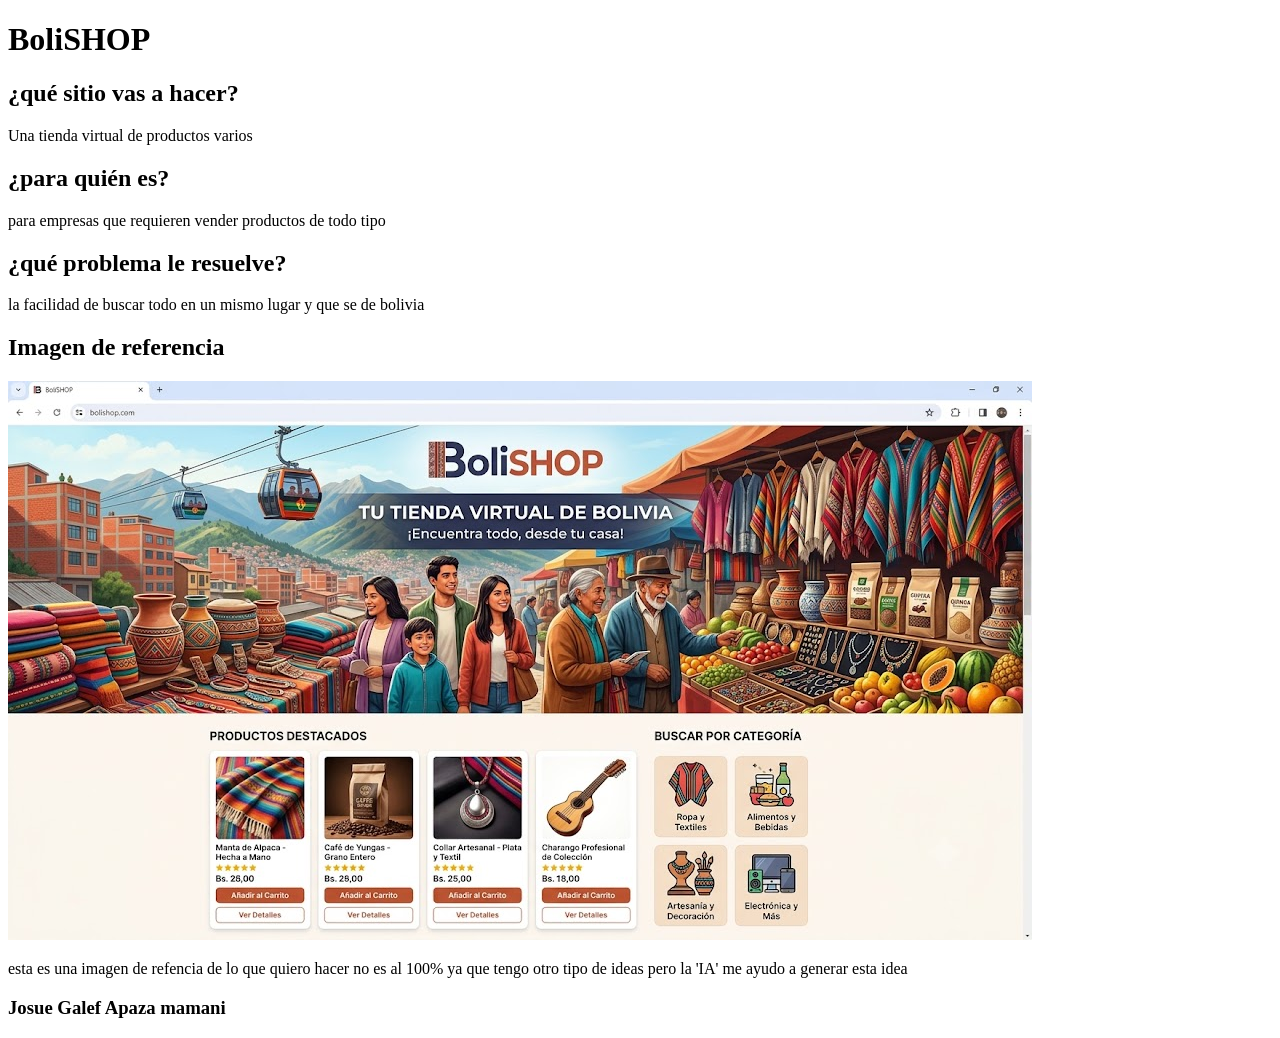
==== idea Negocio/ideNegocio.html @ c01981fe "Update ideNegocio.html" ====
<!DOCTYPE html>
<html lang="en">
<head>
    <meta charset="UTF-8">
    <meta name="viewport" content="width=device-width, initial-scale=1.0">
    <title>BoliSHOP</title>
</head>
<body>
 <h1 >BoliSHOP</h1>
 <h2>¿qué sitio vas a hacer?</h2>
 <p>Una tienda virtual de productos varios</p>
 <h2>¿para quién es?</h2>
 <p>para empresas que requieren vender productos de todo tipo</p>
 <h2>¿qué problema le resuelve? </h2>
 <p>la facilidad de buscar todo en un mismo lugar y que se de bolivia</p>

 <h2>Imagen de referencia</h2>
<img src="imagenes/Posible idea.jpg" alt="Posible idea">
<p>esta es una imagen de refencia de lo que quiero hacer no es al 100% ya que tengo otro tipo de ideas pero la 'IA' me ayudo a generar esta idea</p>
 <h3>Josue Galef Apaza mamani</h3>
</body>
</html>
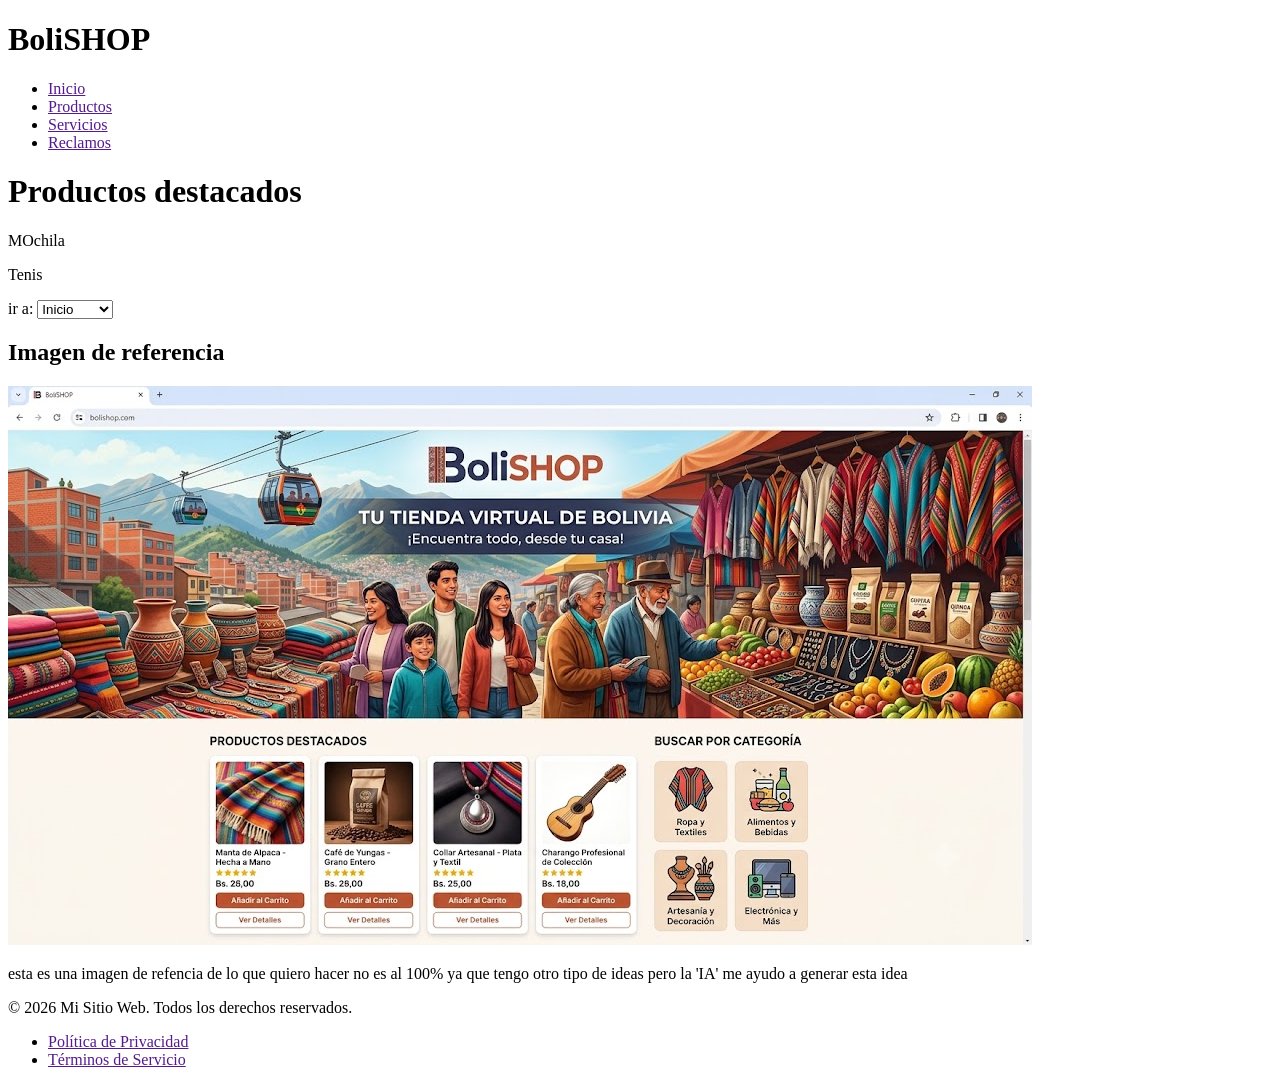
==== commit f82d153b: "segunda entrega Agregue lo que me pide las instrucciones Crea (o mejora) la página principal de tu " ====
--- a/idea Negocio/ideNegocio.html
+++ b/idea Negocio/ideNegocio.html
@@ -5,18 +5,46 @@
     <meta name="viewport" content="width=device-width, initial-scale=1.0">
     <title>BoliSHOP</title>
 </head>
+
+ 
 <body>
- <h1 >BoliSHOP</h1>
- <h2>¿qué sitio vas a hacer?</h2>
- <p>Una tienda virtual de productos varios</p>
- <h2>¿para quién es?</h2>
- <p>para empresas que requieren vender productos de todo tipo</p>
- <h2>¿qué problema le resuelve? </h2>
- <p>la facilidad de buscar todo en un mismo lugar y que se de bolivia</p>
+    <header><h1 >BoliSHOP</h1></header>
 
- <h2>Imagen de referencia</h2>
-<img src="imagenes/Posible idea.jpg" alt="Posible idea">
-<p>esta es una imagen de refencia de lo que quiero hacer no es al 100% ya que tengo otro tipo de ideas pero la 'IA' me ayudo a generar esta idea</p>
- <h3>Josue Galef Apaza mamani</h3>
+<nav class="">
+  <ul>
+    <li><a href="">Inicio</a></li>
+    <li><a href="">Productos</a></li>
+    <li><a href="">Servicios</a></li>
+    <li><a href="">Reclamos</a></li>
+  </ul>
+</nav>
+ 
+<main>
+    <h1>Productos destacados</h1>
+    <p>MOchila</p>
+    <p>Tenis</p>
+    
+    <label for="">ir a:</label>
+  <select name="" id="">
+    <option value="">Inicio</option>
+    <option value="">servicios</option>
+    <option value="">Contacto</option>
+  </select>
+   <h2>Imagen de referencia</h2>
+  <img src="imagenes/Posible idea.jpg" alt="Posible idea">
+  <p>esta es una imagen de refencia de lo que quiero hacer no es al 100% ya que tengo otro tipo de ideas pero la 'IA' me ayudo a generar esta idea</p>
+</main>
+
+<footer class="">
+  <div class="">
+    <p>&copy; 2026 Mi Sitio Web. Todos los derechos reservados.</p>
+    <nav>
+      <ul>
+        <li><a href="">Política de Privacidad</a></li>
+        <li><a href="">Términos de Servicio</a></li>
+      </ul>
+    </nav>
+  </div>
+</footer>
 </body>
-</html>
+</html>
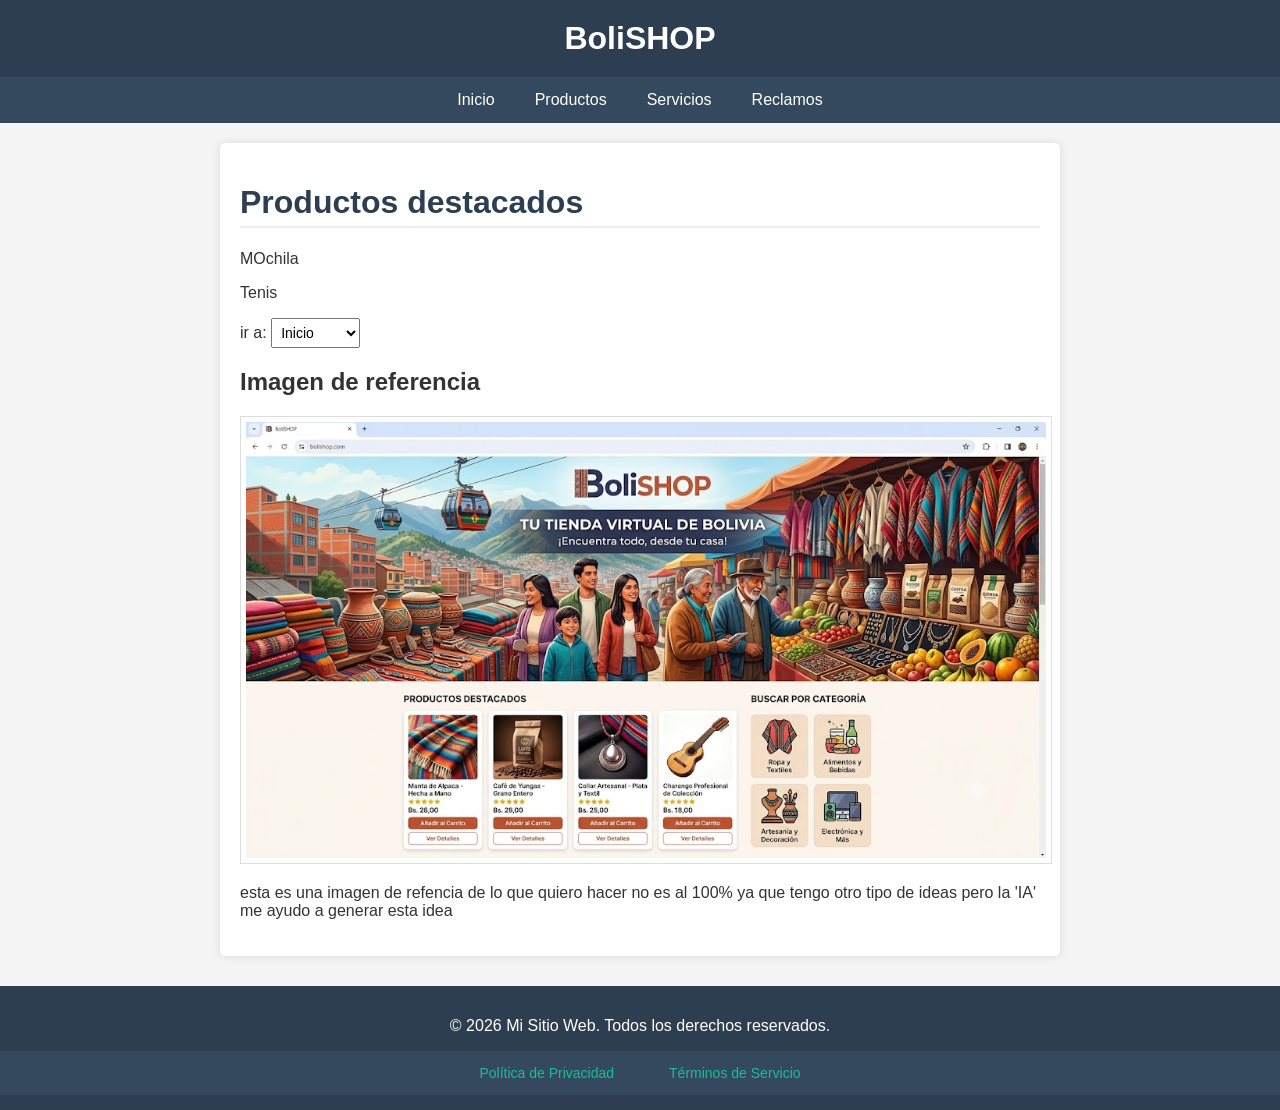
==== commit 2004ab6a: "commit 4 modificar el css para que se adapte" ====
--- a/idea Negocio/ideNegocio.html
+++ b/idea Negocio/ideNegocio.html
@@ -4,6 +4,7 @@
     <meta charset="UTF-8">
     <meta name="viewport" content="width=device-width, initial-scale=1.0">
     <title>BoliSHOP</title>
+    <link rel="stylesheet" href="css/estilos.css">
 </head>
 
  
@@ -23,7 +24,7 @@
     <h1>Productos destacados</h1>
     <p>MOchila</p>
     <p>Tenis</p>
-    
+
     <label for="">ir a:</label>
   <select name="" id="">
     <option value="">Inicio</option>
--- a/idea Negocio/css/estilos.css
+++ b/idea Negocio/css/estilos.css
@@ -0,0 +1,132 @@
+body {
+    font-family: Arial, sans-serif;
+    margin: 0;
+    padding: 0;
+    background-color: #f4f4f4;
+    color: #333;
+}
+
+
+header {
+    background-color: #2c3e50;
+    color: white;
+    text-align: center;
+    padding: 20px 0;
+}
+
+header h1 {
+    margin: 0;
+}
+
+
+nav ul {
+    list-style: none;
+    background-color: #34495e;
+    padding: 0;
+    margin: 0;
+    display: flex;
+    justify-content: center;
+}
+
+nav li {
+    margin: 0;
+}
+
+nav a {
+    display: block;
+    color: white;
+    padding: 14px 20px;
+    text-decoration: none;
+    text-align: center;
+}
+
+nav a:hover {
+    background-color: #1abc9c;
+}
+
+
+main {
+    padding: 20px;
+    max-width: 800px;
+    margin: 20px auto;
+    background-color: white;
+    border-radius: 5px;
+    box-shadow: 0 0 10px rgba(0, 0, 0, 0.1);
+}
+
+main h1 {
+    color: #2c3e50;
+    border-bottom: 2px solid #ecf0f1;
+    padding-bottom: 5px;
+}
+
+
+.producto-item {
+    background-color: #ecf0f1;
+    padding: 8px 12px;
+    margin: 5px 0;
+    border-left: 4px solid #1abc9c;
+}
+
+
+.control-seccion {
+    margin: 20px 0;
+}
+
+select {
+    padding: 5px;
+    font-size: 14px;
+}
+
+img {
+    max-width: 100%;
+    height: auto;
+    border: 1px solid #ddd;
+    padding: 5px;
+    background-color: #fff;
+}
+
+footer {
+    background-color: #2c3e50;
+    color: white;
+    text-align: center;
+    padding: 15px 0;
+    margin-top: 30px;
+}
+
+footer nav ul {
+    list-style: none;
+    padding: 0;
+    display: flex;
+    justify-content: center;
+    gap: 15px;
+    margin-top: 10px;
+}
+
+footer nav a {
+    color: #1abc9c;
+    text-decoration: none;
+    font-size: 14px;
+}
+
+footer nav a:hover {
+    text-decoration: underline;
+}
+
+
+@media (max-width: 600px) {
+
+    nav ul {
+        flex-direction: column;
+        gap: 5px;
+    }
+
+    main {
+        padding: 10px;
+        margin: 10px;
+    }
+
+    .producto-item {
+        margin: 8px 0;
+    }
+}
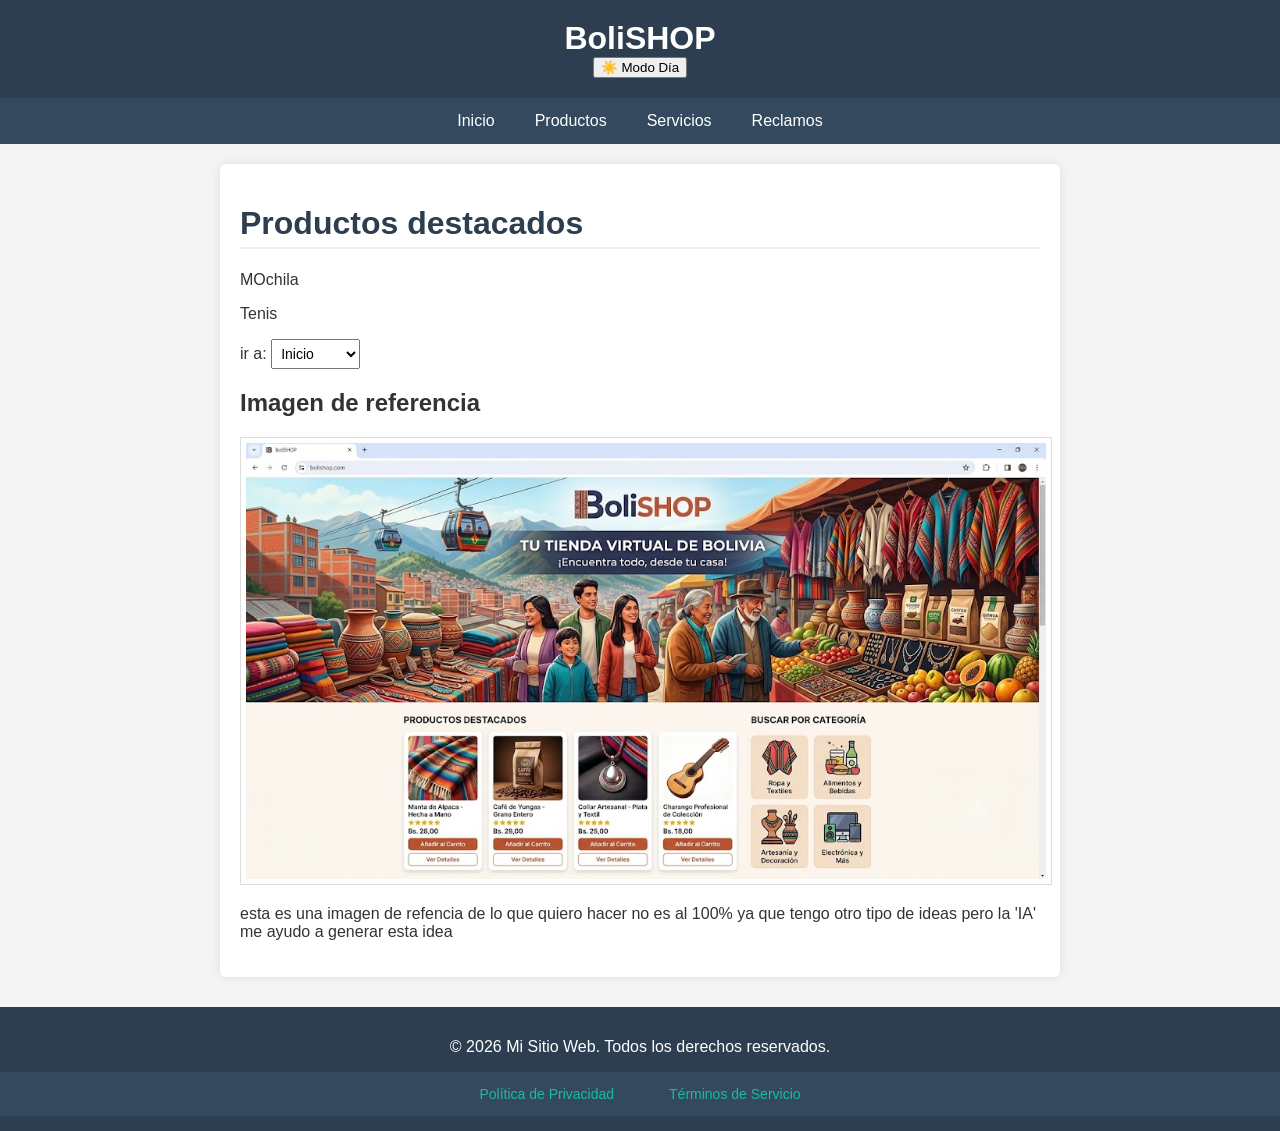
==== commit 63a0cd14: "commit 4 cambio de color con JavaScribt" ====
--- a/idea Negocio/ideNegocio.html
+++ b/idea Negocio/ideNegocio.html
@@ -9,7 +9,10 @@
 
  
 <body>
-    <header><h1 >BoliSHOP</h1></header>
+  
+    <header><h1 >BoliSHOP</h1>
+    <button type="button" id="btn-tema" class="boton-modo">☀️ Modo Día</button>
+  </header>
 
 <nav class="">
   <ul>
@@ -47,5 +50,6 @@
     </nav>
   </div>
 </footer>
+<script src="javaScribt/script.js"></script>
 </body>
 </html>
--- a/idea Negocio/css/estilos.css
+++ b/idea Negocio/css/estilos.css
@@ -129,4 +129,48 @@
     .producto-item {
         margin: 8px 0;
     }
+}
+
+body.claro {
+    background-color: #e0a267;
+    color: #000000;
+}
+
+/* 2. Encabezado */
+body.claro header {
+    background-color: #f06007;
+    color: #000000;
+}
+
+body.claro header p {
+    color: #2a1f32;
+}
+
+body.claro nav, 
+body.claro nav ul {
+    background-color: #7d937f;
+}
+
+body.claro nav a {
+    color: #000000;
+}
+
+body.claro main {
+    background-color: #ef9060;
+    color: #000000;
+}
+
+body.claro .producto-item {
+    background-color: #e7efe8;
+    color: #000000;
+    border-left-color: #2c3e50;
+}
+
+body.claro footer {
+    background-color: #f0a610;
+    color: #000000;
+}
+
+body.claro footer nav a {
+    color: #000000;
 }
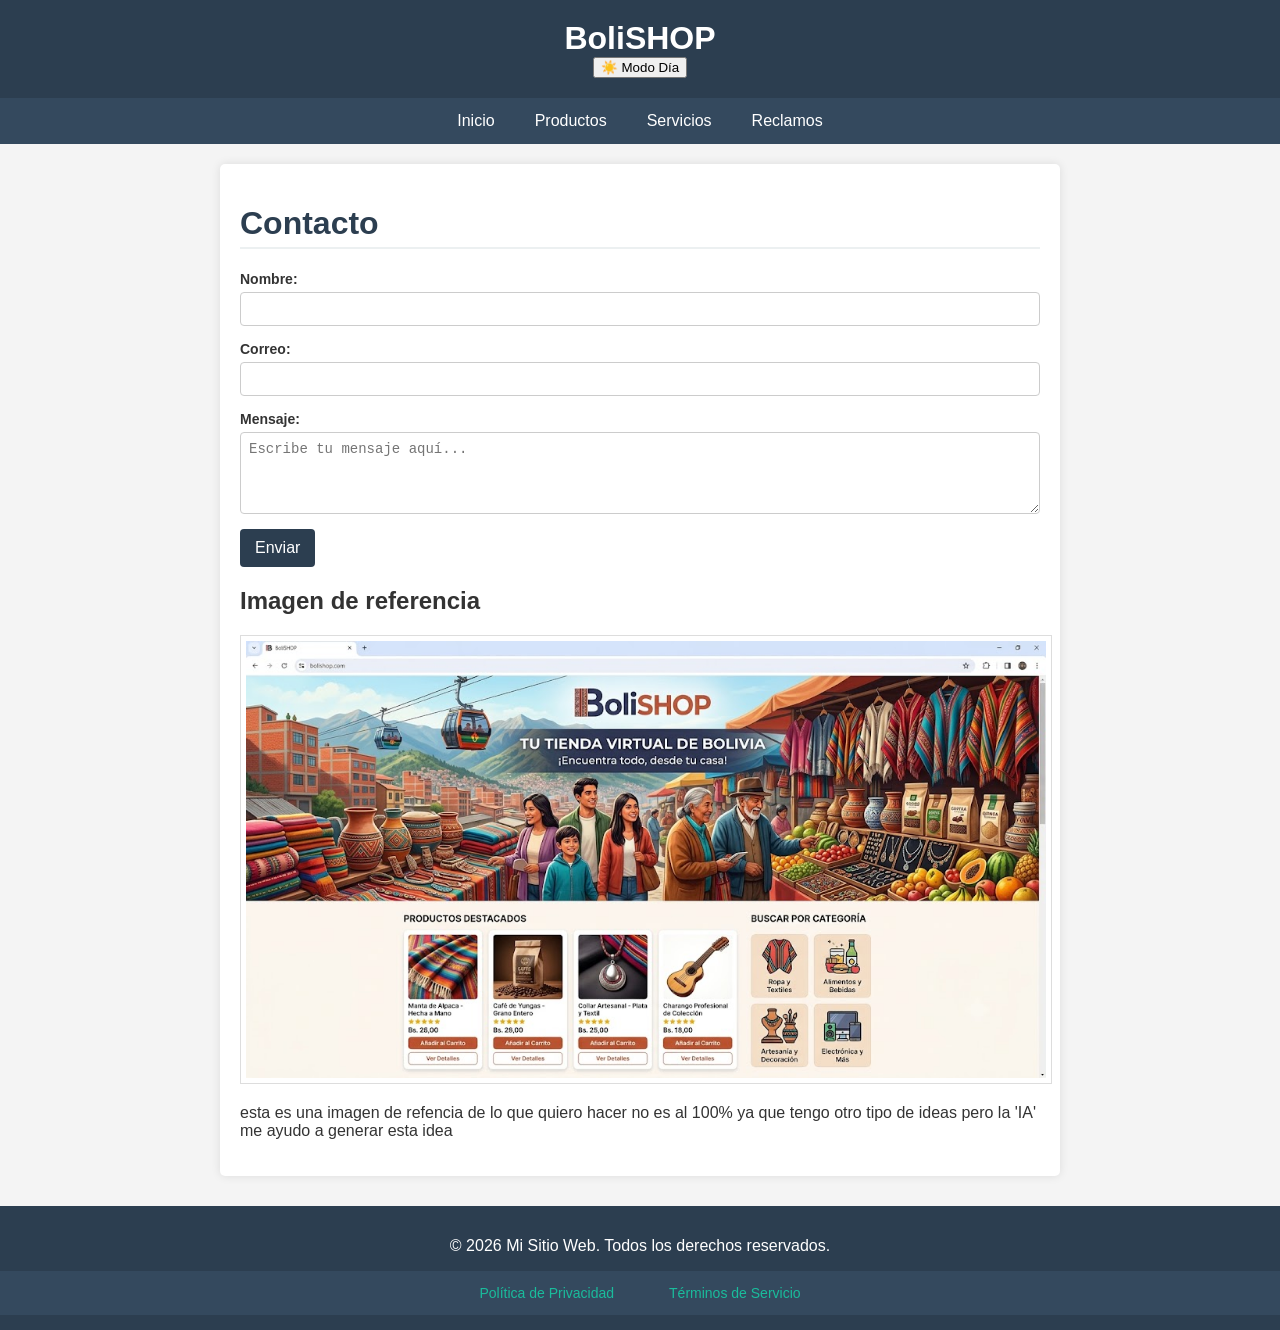
==== commit ef17f7b0: "7 commit añadi el formulario que me faltaba en el CSS + formulario de contacto" ====
--- a/idea Negocio/ideNegocio.html
+++ b/idea Negocio/ideNegocio.html
@@ -15,6 +15,7 @@
   </header>
 
 <nav class="">
+  <button type="button" id="btn-menu">☰</button>
   <ul>
     <li><a href="">Inicio</a></li>
     <li><a href="">Productos</a></li>
@@ -24,16 +25,26 @@
 </nav>
  
 <main>
-    <h1>Productos destacados</h1>
-    <p>MOchila</p>
-    <p>Tenis</p>
+    <h1>Contacto</h1>
+    
+    <form action="#" method="POST">
+        <div>
+            <label for="nombre">Nombre:</label>
+            <input type="text" id="nombre" name="nombre">
+        </div>
 
-    <label for="">ir a:</label>
-  <select name="" id="">
-    <option value="">Inicio</option>
-    <option value="">servicios</option>
-    <option value="">Contacto</option>
-  </select>
+        <div>
+            <label for="correo">Correo:</label>
+            <input type="email" id="correo" name="correo" required>
+        </div>
+
+        <div>
+            <label for="mensaje">Mensaje:</label>
+            <textarea id="mensaje" name="mensaje" rows="4" placeholder="Escribe tu mensaje aquí..."></textarea>
+        </div>
+
+        <button type="submit">Enviar</button>
+    </form>
    <h2>Imagen de referencia</h2>
   <img src="imagenes/Posible idea.jpg" alt="Posible idea">
   <p>esta es una imagen de refencia de lo que quiero hacer no es al 100% ya que tengo otro tipo de ideas pero la 'IA' me ayudo a generar esta idea</p>
--- a/idea Negocio/css/estilos.css
+++ b/idea Negocio/css/estilos.css
@@ -1,3 +1,8 @@
+/* Ocultar el botón por defecto en escritorio */
+#btn-menu {
+    display: none;
+}
+
 body {
     font-family: Arial, sans-serif;
     margin: 0;
@@ -114,11 +119,29 @@
 }
 
 
+
 @media (max-width: 600px) {
 
+  
+    #btn-menu {
+        display: block;
+        background: none;
+        border: none;
+        color: white;
+        font-size: 24px;
+        padding: 10px;
+        cursor: pointer;
+    }
+
     nav ul {
+        display: none; 
         flex-direction: column;
         gap: 5px;
+    }
+
+
+    nav ul.abierto {
+        display: flex;
     }
 
     main {
@@ -173,4 +196,71 @@
 
 body.claro footer nav a {
     color: #000000;
+}
+
+@media (min-width: 601px) {
+    #btn-menu {
+        display: none;
+    }
+}
+
+form {
+    display: flex;
+    flex-direction: column;
+    gap: 15px;
+    margin-bottom: 20px;
+}
+
+form div {
+    display: flex;
+    flex-direction: column;
+    gap: 5px;
+}
+
+form label {
+    font-weight: bold;
+    font-size: 14px;
+}
+
+form input,
+form textarea {
+    padding: 8px;
+    font-size: 14px;
+    border: 1px solid #ccc;
+    border-radius: 4px;
+    width: 100%;
+    box-sizing: border-box; 
+}
+
+form input:focus,
+form textarea:focus {
+    outline: none;
+    border-color: #1abc9c;
+}
+
+form button[type="submit"] {
+    background-color: #2c3e50;
+    color: white;
+    padding: 10px 15px;
+    border: none;
+    border-radius: 4px;
+    font-size: 16px;
+    cursor: pointer;
+    align-self: flex-start;
+}
+
+form button[type="submit"]:hover {
+    background-color: #1abc9c;
+}
+
+body.claro form input,
+body.claro form textarea {
+    background-color: #ffffff;
+    color: #000000;
+    border-color: #b0b0b0;
+}
+
+body.claro form button[type="submit"] {
+    background-color: #f06007;
+    color: #000000;
 }
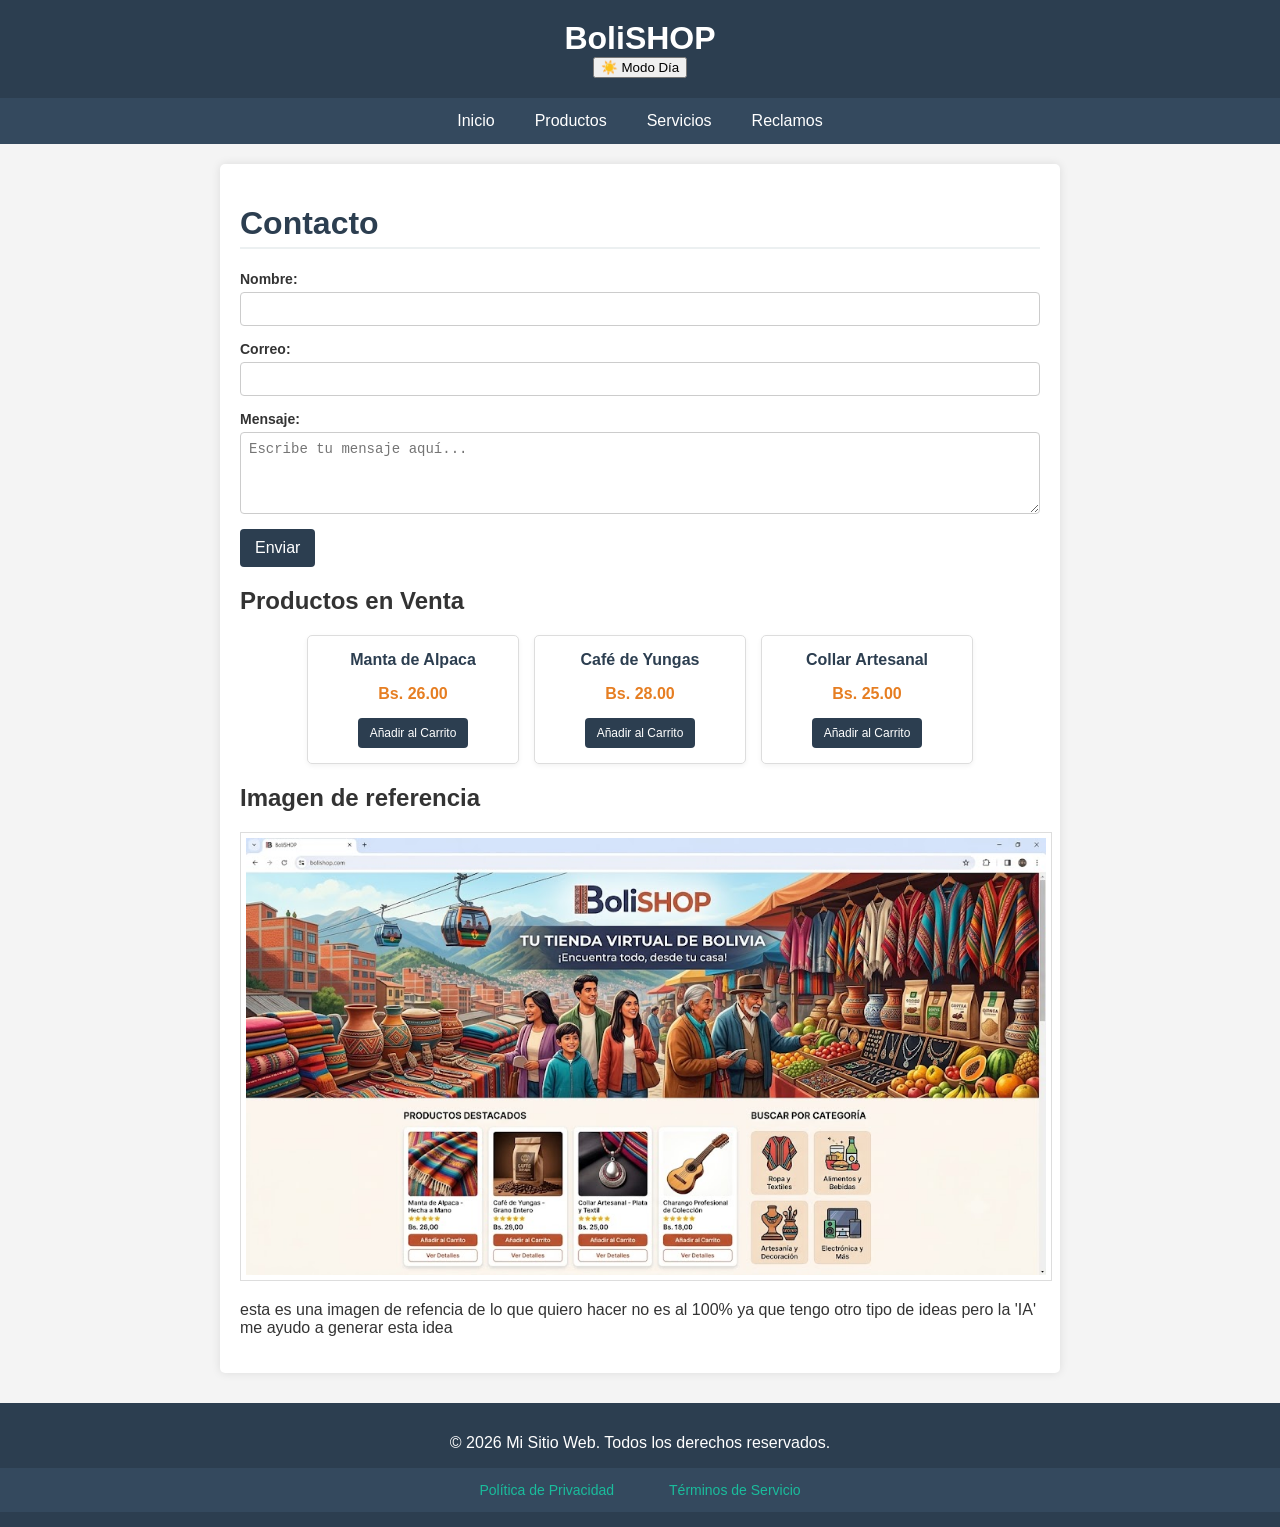
==== commit 2d6240a7: "8 commit arregando la pagina" ====
--- a/idea Negocio/ideNegocio.html
+++ b/idea Negocio/ideNegocio.html
@@ -45,6 +45,28 @@
 
         <button type="submit">Enviar</button>
     </form>
+
+    <h2>Productos en Venta</h2>
+    <div class="contenedor-productos">
+        <div class="tarjeta-producto">
+            <h3>Manta de Alpaca</h3>
+            <p>Bs. 26.00</p>
+            <button type="button">Añadir al Carrito</button>
+        </div>
+
+        <div class="tarjeta-producto">
+            <h3>Café de Yungas</h3>
+            <p>Bs. 28.00</p>
+            <button type="button">Añadir al Carrito</button>
+        </div>
+
+        <div class="tarjeta-producto">
+            <h3>Collar Artesanal</h3>
+            <p>Bs. 25.00</p>
+            <button type="button">Añadir al Carrito</button>
+        </div>
+    </div>
+    
    <h2>Imagen de referencia</h2>
   <img src="imagenes/Posible idea.jpg" alt="Posible idea">
   <p>esta es una imagen de refencia de lo que quiero hacer no es al 100% ya que tengo otro tipo de ideas pero la 'IA' me ayudo a generar esta idea</p>
--- a/idea Negocio/css/estilos.css
+++ b/idea Negocio/css/estilos.css
@@ -263,4 +263,57 @@
 body.claro form button[type="submit"] {
     background-color: #f06007;
     color: #000000;
+}
+.contenedor-productos {
+    display: flex;
+    flex-wrap: wrap;
+    gap: 15px;
+    margin: 20px 0;
+    justify-content: center;
+}
+
+.tarjeta-producto {
+    background-color: #ffffff;
+    border: 1px solid #ddd;
+    border-radius: 5px;
+    padding: 15px;
+    width: 180px;
+    text-align: center;
+    box-shadow: 0 2px 5px rgba(0, 0, 0, 0.05);
+}
+
+.tarjeta-producto h3 {
+    font-size: 16px;
+    margin: 0 0 10px 0;
+    color: #2c3e50;
+}
+
+.tarjeta-producto p {
+    font-weight: bold;
+    color: #e67e22;
+    margin-bottom: 15px;
+}
+
+.tarjeta-producto button {
+    background-color: #2c3e50;
+    color: white;
+    border: none;
+    padding: 8px 12px;
+    border-radius: 4px;
+    cursor: pointer;
+    font-size: 12px;
+}
+
+.tarjeta-producto button:hover {
+    background-color: #1abc9c;
+}
+
+body.claro .tarjeta-producto {
+    background-color: #f9f9f9;
+    border-color: #ccc;
+    color: #000000;
+}
+
+body.claro .tarjeta-producto h3 {
+    color: #000000;
 }
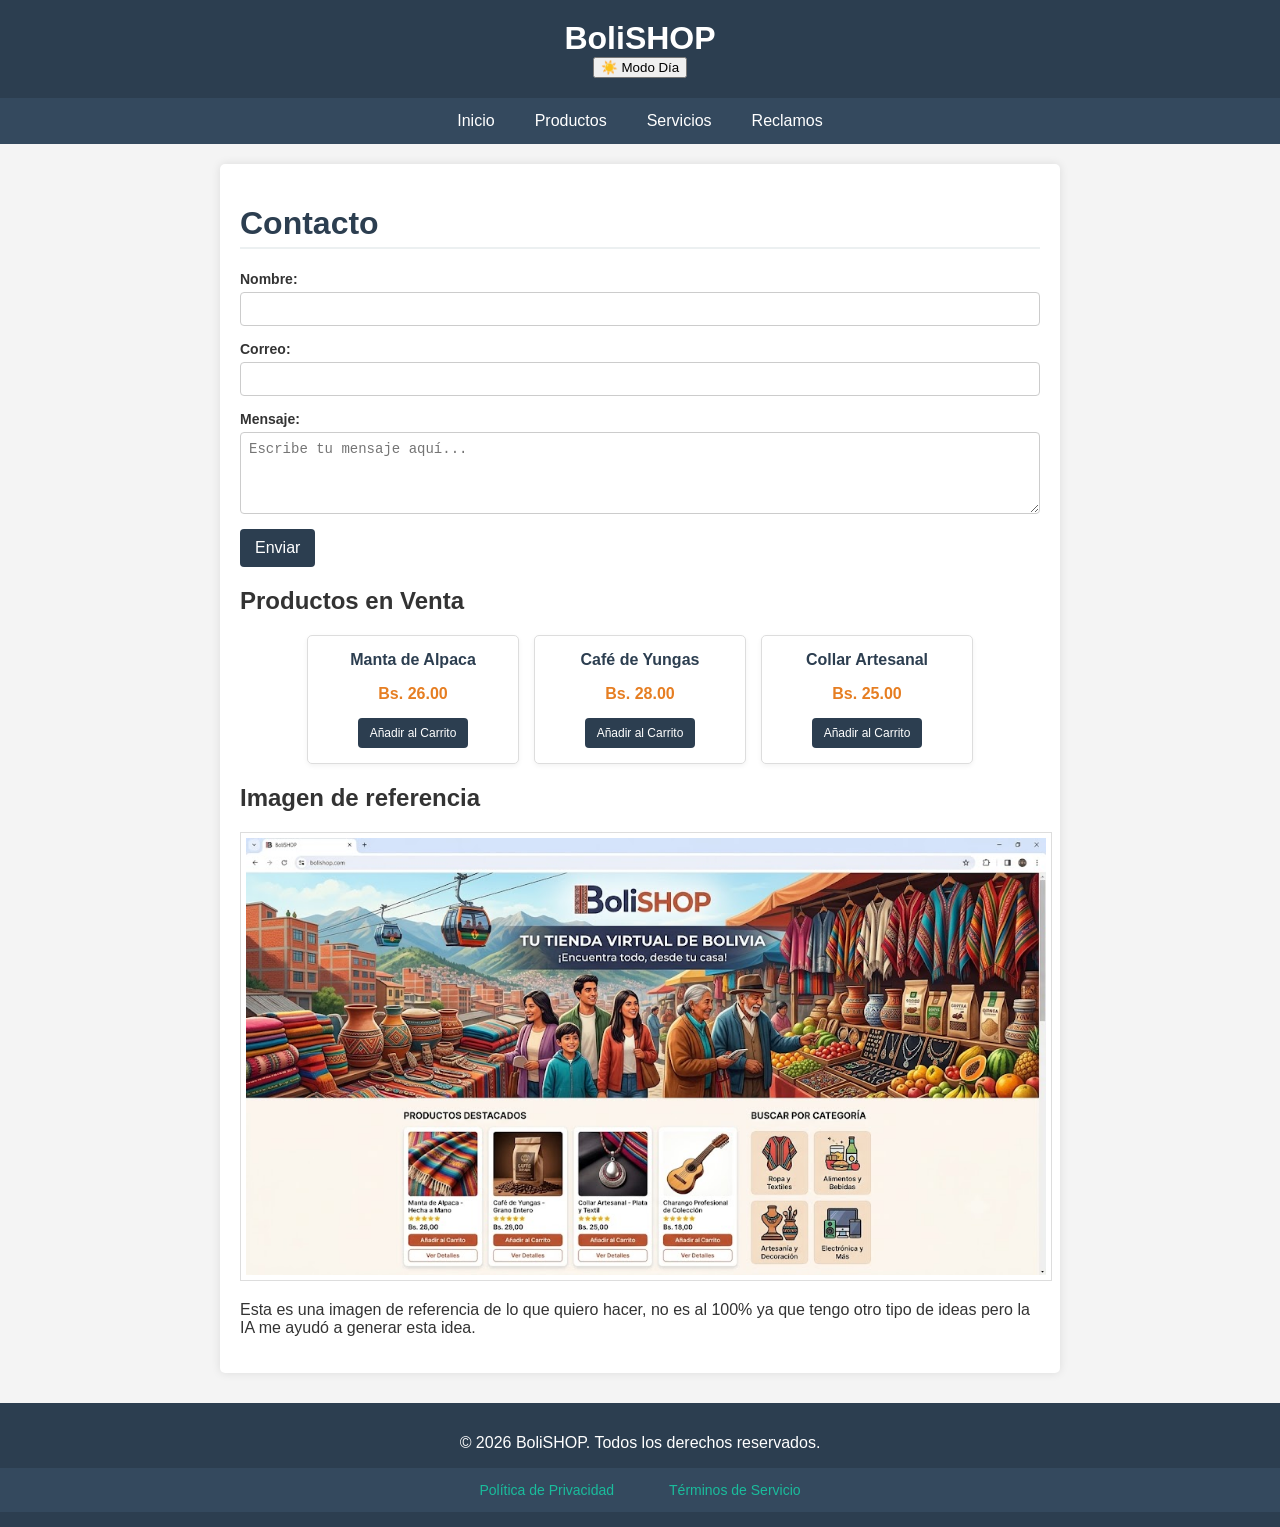
==== commit 61a23bd5: "commit 10 realice algunos cambios teniendo el archivo base" ====
--- a/idea Negocio/ideNegocio.html
+++ b/idea Negocio/ideNegocio.html
@@ -1,5 +1,5 @@
 <!DOCTYPE html>
-<html lang="en">
+<html lang="es">
 <head>
     <meta charset="UTF-8">
     <meta name="viewport" content="width=device-width, initial-scale=1.0">
@@ -7,82 +7,83 @@
     <link rel="stylesheet" href="css/estilos.css">
 </head>
 
+<body>
+    <header>
+        <h1>BoliSHOP</h1>
+        <button type="button" id="btn-tema" class="boton-modo">☀️ Modo Día</button>
+    </header>
+
+    <nav>
+        <button type="button" id="btn-menu">☰</button>
+        <ul>
+            <li><a href="#">Inicio</a></li>
+            <li><a href="#">Productos</a></li>
+            <li><a href="#">Servicios</a></li>
+            <li><a href="#">Reclamos</a></li>
+        </ul>
+    </nav>
  
-<body>
-  
-    <header><h1 >BoliSHOP</h1>
-    <button type="button" id="btn-tema" class="boton-modo">☀️ Modo Día</button>
-  </header>
+    <main>
+        <h1>Contacto</h1>
+        <form action="#" method="POST" novalidate>
+            <div>
+                <label for="nombre">Nombre:</label>
+                <input type="text" id="nombre" name="nombre">
+            </div>
 
-<nav class="">
-  <button type="button" id="btn-menu">☰</button>
-  <ul>
-    <li><a href="">Inicio</a></li>
-    <li><a href="">Productos</a></li>
-    <li><a href="">Servicios</a></li>
-    <li><a href="">Reclamos</a></li>
-  </ul>
-</nav>
- 
-<main>
-    <h1>Contacto</h1>
+            <div>
+                <label for="correo">Correo:</label>
+                <input type="email" id="correo" name="correo">
+            </div>
+
+            <div>
+                <label for="mensaje">Mensaje:</label>
+                <textarea id="mensaje" name="mensaje" rows="4" placeholder="Escribe tu mensaje aquí..."></textarea>
+            </div>
+
+            <div id="aviso-pedido" class="aviso"></div>
+
+            <button type="submit">Enviar</button>
+        </form>
+
+        <h2>Productos en Venta</h2>
+        <div class="contenedor-productos">
+            <div class="tarjeta-producto">
+                <h3>Manta de Alpaca</h3>
+                <p>Bs. 26.00</p>
+                <button type="button">Añadir al Carrito</button>
+            </div>
+
+            <div class="tarjeta-producto">
+                <h3>Café de Yungas</h3>
+                <p>Bs. 28.00</p>
+                <button type="button">Añadir al Carrito</button>
+            </div>
+
+            <div class="tarjeta-producto">
+                <h3>Collar Artesanal</h3>
+                <p>Bs. 25.00</p>
+                <button type="button">Añadir al Carrito</button>
+            </div>
+        </div>
+        
+        <h2>Imagen de referencia</h2>
+        <img src="imagenes/Posible idea.jpg" alt="Posible idea">
+        <p>Esta es una imagen de referencia de lo que quiero hacer, no es al 100% ya que tengo otro tipo de ideas pero la IA me ayudó a generar esta idea.</p>
+    </main>
+
+    <footer>
+        <div>
+            <p>&copy; 2026 BoliSHOP. Todos los derechos reservados.</p>
+            <nav>
+                <ul>
+                    <li><a href="#">Política de Privacidad</a></li>
+                    <li><a href="#">Términos de Servicio</a></li>
+                </ul>
+            </nav>
+        </div>
+    </footer>
     
-    <form action="#" method="POST">
-        <div>
-            <label for="nombre">Nombre:</label>
-            <input type="text" id="nombre" name="nombre">
-        </div>
-
-        <div>
-            <label for="correo">Correo:</label>
-            <input type="email" id="correo" name="correo" required>
-        </div>
-
-        <div>
-            <label for="mensaje">Mensaje:</label>
-            <textarea id="mensaje" name="mensaje" rows="4" placeholder="Escribe tu mensaje aquí..."></textarea>
-        </div>
-
-        <button type="submit">Enviar</button>
-    </form>
-
-    <h2>Productos en Venta</h2>
-    <div class="contenedor-productos">
-        <div class="tarjeta-producto">
-            <h3>Manta de Alpaca</h3>
-            <p>Bs. 26.00</p>
-            <button type="button">Añadir al Carrito</button>
-        </div>
-
-        <div class="tarjeta-producto">
-            <h3>Café de Yungas</h3>
-            <p>Bs. 28.00</p>
-            <button type="button">Añadir al Carrito</button>
-        </div>
-
-        <div class="tarjeta-producto">
-            <h3>Collar Artesanal</h3>
-            <p>Bs. 25.00</p>
-            <button type="button">Añadir al Carrito</button>
-        </div>
-    </div>
-    
-   <h2>Imagen de referencia</h2>
-  <img src="imagenes/Posible idea.jpg" alt="Posible idea">
-  <p>esta es una imagen de refencia de lo que quiero hacer no es al 100% ya que tengo otro tipo de ideas pero la 'IA' me ayudo a generar esta idea</p>
-</main>
-
-<footer class="">
-  <div class="">
-    <p>&copy; 2026 Mi Sitio Web. Todos los derechos reservados.</p>
-    <nav>
-      <ul>
-        <li><a href="">Política de Privacidad</a></li>
-        <li><a href="">Términos de Servicio</a></li>
-      </ul>
-    </nav>
-  </div>
-</footer>
-<script src="javaScribt/script.js"></script>
+    <script src="javaScribt/script.js"></script>
 </body>
 </html>
--- a/idea Negocio/css/estilos.css
+++ b/idea Negocio/css/estilos.css
@@ -1,4 +1,3 @@
-/* Ocultar el botón por defecto en escritorio */
 #btn-menu {
     display: none;
 }
@@ -11,7 +10,6 @@
     color: #333;
 }
 
-
 header {
     background-color: #2c3e50;
     color: white;
@@ -22,7 +20,6 @@
 header h1 {
     margin: 0;
 }
-
 
 nav ul {
     list-style: none;
@@ -48,7 +45,6 @@
 nav a:hover {
     background-color: #1abc9c;
 }
-
 
 main {
     padding: 20px;
@@ -65,14 +61,12 @@
     padding-bottom: 5px;
 }
 
-
 .producto-item {
     background-color: #ecf0f1;
     padding: 8px 12px;
     margin: 5px 0;
     border-left: 4px solid #1abc9c;
 }
-
 
 .control-seccion {
     margin: 20px 0;
@@ -118,11 +112,7 @@
     text-decoration: underline;
 }
 
-
-
 @media (max-width: 600px) {
-
-  
     #btn-menu {
         display: block;
         background: none;
@@ -139,7 +129,6 @@
         gap: 5px;
     }
 
-
     nav ul.abierto {
         display: flex;
     }
@@ -159,7 +148,6 @@
     color: #000000;
 }
 
-/* 2. Encabezado */
 body.claro header {
     background-color: #f06007;
     color: #000000;
@@ -264,6 +252,7 @@
     background-color: #f06007;
     color: #000000;
 }
+
 .contenedor-productos {
     display: flex;
     flex-wrap: wrap;
@@ -316,4 +305,26 @@
 
 body.claro .tarjeta-producto h3 {
     color: #000000;
+}
+
+.aviso {
+    display: none;
+    margin-top: 14px;
+    padding: 10px 14px;
+    border-radius: 6px;
+    font-weight: bold;
+}
+
+.aviso.error {
+    display: block;
+    background-color: #3a1414;
+    color: #ffb4b4;
+    border-left: 4px solid #e05555;
+}
+
+.aviso.exito {
+    display: block;
+    background-color: #1f3a29;
+    color: #b4ffc8;
+    border-left: 4px solid #55e082;
 }
